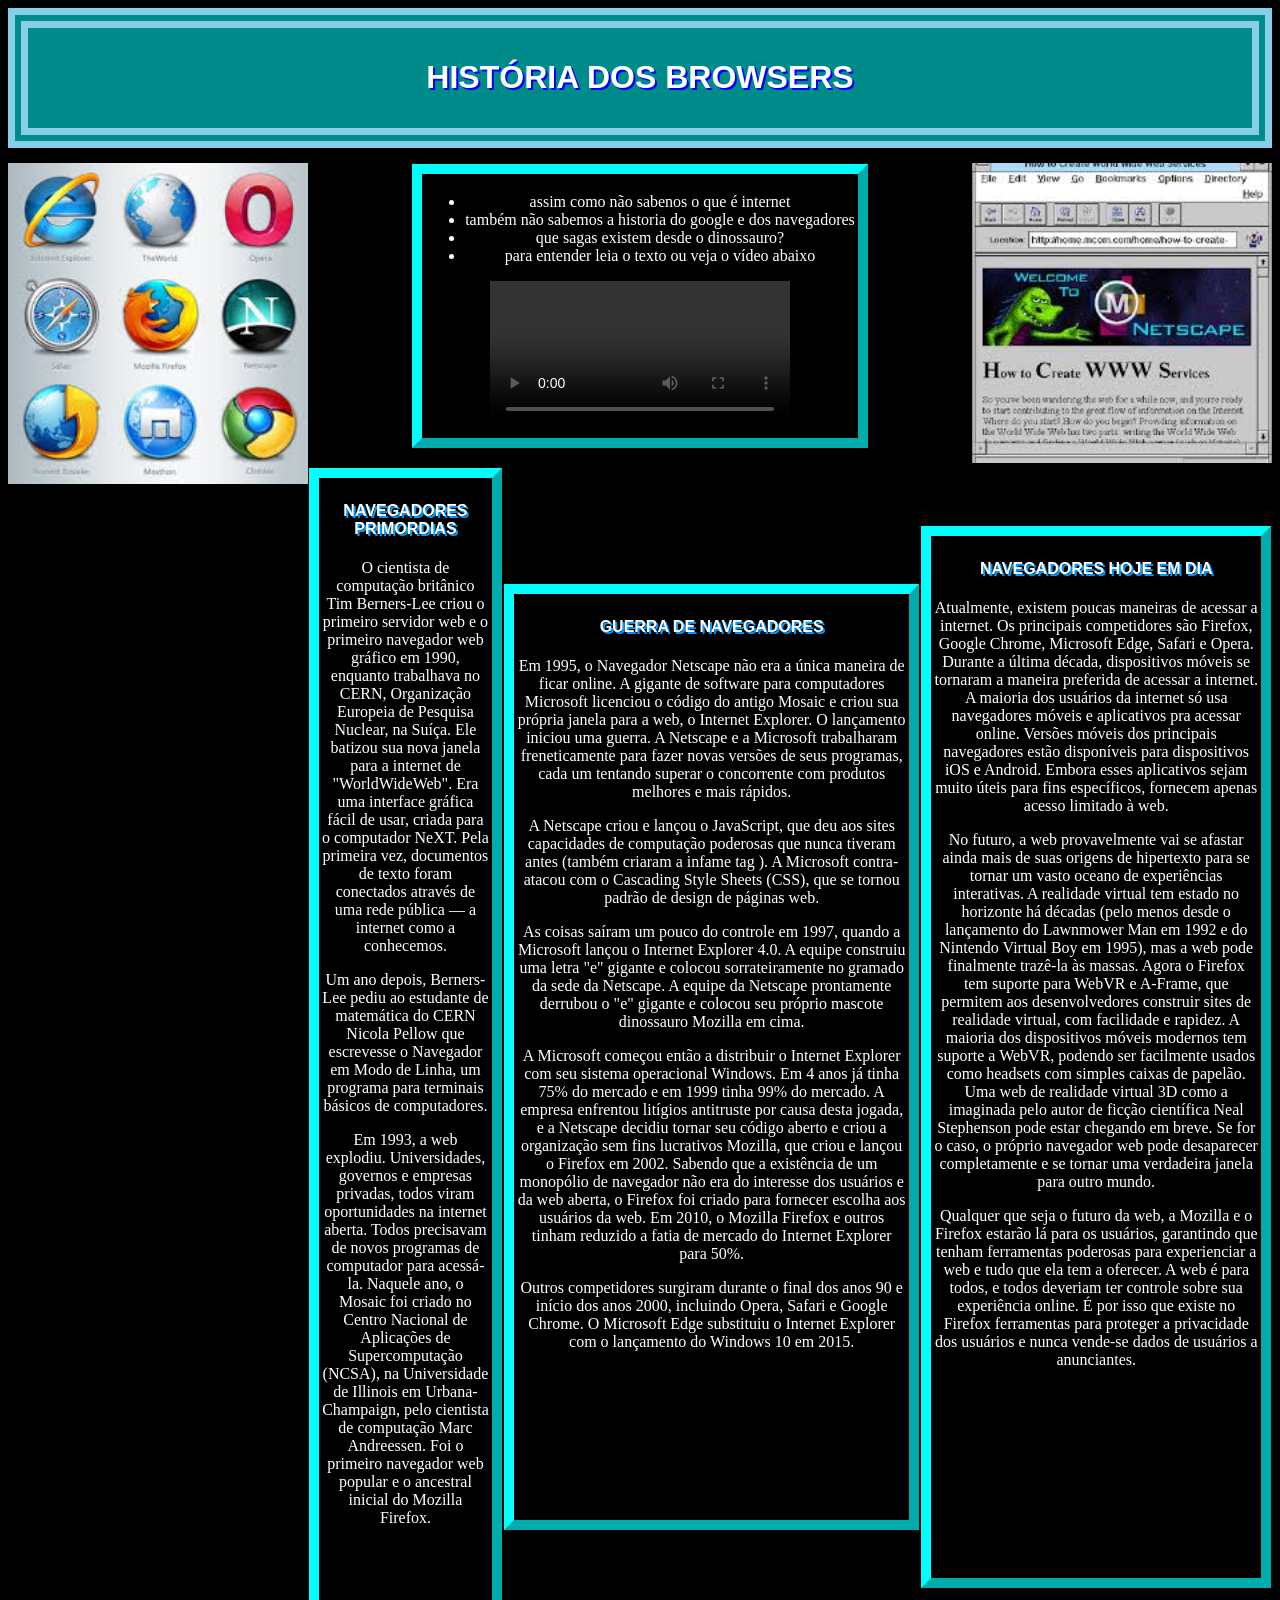
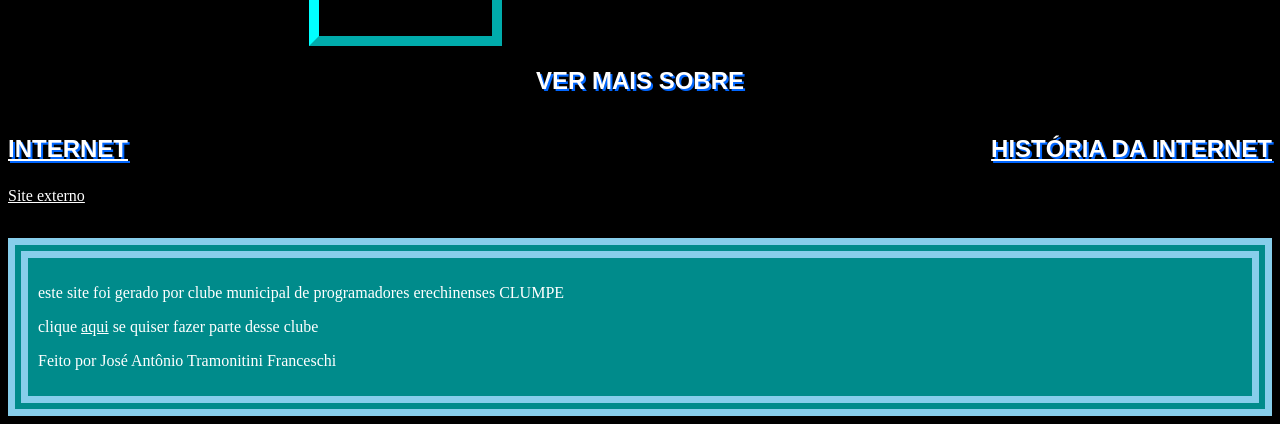
==== browsers.html @ 377e6787 "Add files via upload" ====
<!DOCTYPE html>
<html lang="en">

<head>
    <meta charset="UTF-8">
    <meta name="viewport" content="width=device-width, initial-scale=1.0">
    <title>história dos browsers</title>
    <link type='text/css' rel='stylesheet' href="/estilos/main.css">
</head>

<body>

    <div class="cabeçalho">
        <h1> HISTÓRIA DOS BROWSERS </h1>
    </div>
    <div class="direita"><img src="imagens/netscape.jpg" style="width: 300px;"></div>
    <div class="esquerda"><img src="imagens/navegadores.jpg" style="width: 300px;"></div>
    <div class="centro" style="display: flex;">
        <div class="animado">
        <table>
            <tr>
                <td>
                    <ul>
                        <li>assim como não sabenos o que é internet</li>
                        <li>também não sabemos a historia do google e dos navegadores</li>
                        <li>que sagas existem desde o dinossauro?</li>
                        <li>para entender leia o texto ou veja o vídeo abaixo</li>
                    </ul>
                    <video controls>
                        <source src="videos/videoplayback (1).mp4">
                    </video>
                </td>
            </tr>
        </table>
        </div>
    </div>
    <br>
    <div class="centro" style="display: flex;">
        <table style="height: 800px; padding-bottom: 90px;" class="animado">
            <tr>
                <td>
                    <h4><b>NAVEGADORES PRIMORDIAS</b></h4>
                    <p>O cientista de computação britânico Tim Berners-Lee criou o primeiro servidor web e o primeiro
                        navegador web gráfico em 1990, enquanto trabalhava no CERN, Organização Europeia de Pesquisa
                        Nuclear, na Suíça. Ele batizou sua nova janela para a internet de "WorldWideWeb". Era uma
                        interface
                        gráfica fácil de usar, criada para o computador NeXT. Pela primeira vez, documentos de texto
                        foram
                        conectados através de uma rede pública — a internet como a conhecemos.</p>
                    <p>Um ano depois, Berners-Lee pediu ao estudante de matemática do CERN Nicola Pellow que escrevesse
                        o
                        Navegador em Modo de Linha, um programa para terminais básicos de computadores.</p>
                    <p>Em 1993, a web explodiu. Universidades, governos e empresas privadas, todos viram oportunidades
                        na
                        internet aberta. Todos precisavam de novos programas de computador para acessá-la. Naquele ano,
                        o
                        Mosaic foi criado no Centro Nacional de Aplicações de Supercomputação (NCSA), na Universidade de
                        Illinois em Urbana-Champaign, pelo cientista de computação Marc Andreessen. Foi o primeiro
                        navegador
                        web popular e o ancestral inicial do Mozilla Firefox.</p>
                </td>
            </tr>
        </table>
        <table style="height: 800px; width: 7000px; padding-bottom: 150px;" class="animado">
            <tr>
                <td>
                    <h4><b>GUERRA DE NAVEGADORES</b></h4>
                    <p>Em 1995, o Navegador Netscape não era a única maneira de ficar online. A gigante de software para
                        computadores Microsoft licenciou o código do antigo Mosaic e criou sua própria janela para a
                        web, o
                        Internet Explorer. O lançamento iniciou uma guerra. A Netscape e a Microsoft trabalharam
                        freneticamente para fazer novas versões de seus programas, cada um tentando superar o
                        concorrente
                        com produtos melhores e mais rápidos.</p>
                    <p>A Netscape criou e lançou o JavaScript, que deu aos sites capacidades de computação poderosas que
                        nunca tiveram antes (também criaram a infame tag <blink>). A Microsoft contra-atacou com o
                            Cascading
                            Style Sheets (CSS), que se tornou padrão de design de páginas web.</p>
                    <p>As coisas saíram um pouco do controle em 1997, quando a Microsoft lançou o Internet Explorer 4.0.
                        A
                        equipe construiu uma letra "e" gigante e colocou sorrateiramente no gramado da sede da Netscape.
                        A
                        equipe da Netscape prontamente derrubou o "e" gigante e colocou seu próprio mascote dinossauro
                        Mozilla em cima.</p>
                    <p>A Microsoft começou então a distribuir o Internet Explorer com seu sistema operacional Windows.
                        Em 4
                        anos já tinha 75% do mercado e em 1999 tinha 99% do mercado. A empresa enfrentou litígios
                        antitruste
                        por causa desta jogada, e a Netscape decidiu tornar seu código aberto e criou a organização sem
                        fins
                        lucrativos Mozilla, que criou e lançou o Firefox em 2002. Sabendo que a existência de um
                        monopólio
                        de navegador não era do interesse dos usuários e da web aberta, o Firefox foi criado para
                        fornecer
                        escolha aos usuários da web. Em 2010, o Mozilla Firefox e outros tinham reduzido a fatia de
                        mercado
                        do Internet Explorer para 50%.</p>
                    <p>Outros competidores surgiram durante o final dos anos 90 e início dos anos 2000, incluindo Opera,
                        Safari e Google Chrome. O Microsoft Edge substituiu o Internet Explorer com o lançamento do
                        Windows
                        10 em 2015.</p>
                </td>
            </tr>
        </table>
        <table style="height: 800px; padding-bottom: 190px;" class="animado">
            <tr>
                <td>
                    <h4><b>NAVEGADORES HOJE EM DIA</b></h4>
                    <p>Atualmente, existem poucas maneiras de acessar a internet. Os principais competidores são
                        Firefox,
                        Google Chrome, Microsoft Edge, Safari e Opera. Durante a última década, dispositivos móveis se
                        tornaram a maneira preferida de acessar a internet. A maioria dos usuários da internet só usa
                        navegadores móveis e aplicativos pra acessar online. Versões móveis dos principais navegadores
                        estão
                        disponíveis para dispositivos iOS e Android. Embora esses aplicativos sejam muito úteis para
                        fins
                        específicos, fornecem apenas acesso limitado à web.</p>
                    <p>No futuro, a web provavelmente vai se afastar ainda mais de suas origens de hipertexto para se
                        tornar
                        um vasto oceano de experiências interativas. A realidade virtual tem estado no horizonte há
                        décadas
                        (pelo menos desde o lançamento do Lawnmower Man em 1992 e do Nintendo Virtual Boy em 1995), mas
                        a
                        web pode finalmente trazê-la às massas. Agora o Firefox tem suporte para WebVR e A-Frame, que
                        permitem aos desenvolvedores construir sites de realidade virtual, com facilidade e rapidez. A
                        maioria dos dispositivos móveis modernos tem suporte a WebVR, podendo ser facilmente usados como
                        headsets com simples caixas de papelão. Uma web de realidade virtual 3D como a imaginada pelo
                        autor
                        de ficção científica Neal Stephenson pode estar chegando em breve. Se for o caso, o próprio
                        navegador web pode desaparecer completamente e se tornar uma verdadeira janela para outro mundo.
                    </p>
                    <p>Qualquer que seja o futuro da web, a Mozilla e o Firefox estarão lá para os usuários, garantindo
                        que
                        tenham ferramentas poderosas para experienciar a web e tudo que ela tem a oferecer. A web é para
                        todos, e todos deveriam ter controle sobre sua experiência online. É por isso que existe no
                        Firefox
                        ferramentas para proteger a privacidade dos usuários e nunca vende-se dados de usuários a
                        anunciantes.</p>
                </td>
            </tr>
        </table>
    </div>
    <div class="centro">
        <h2>VER MAIS SOBRE</h2>
    </div>
    <div class="direita">
        <h2><a href="historiadainternet.html">HISTÓRIA DA INTERNET</a></h2>
    </div>
    <div class="esquerda">
        <h2><a href="index.html">INTERNET</a></h2>
    </div>
    <br><br><br><br>
    <a
        href="https://dd7da946b8.cbaul-cdnwnd.com/d067d0b8cfb84ab92deafed0369ae58b/200000109-8809989fd0/Hist%C3%B3ria%20dos%20navegadores.pdf">Site
        externo</a>
    <br><br>
    <div class="rodapé">
        <p>este site foi gerado por clube municipal de programadores erechinenses CLUMPE</p>
        <p>clique <a href="formulario.html">aqui</a> se quiser fazer parte desse clube</p>
        <p>Feito por José Antônio Tramonitini Franceschi</p>
    </div>








</body>

</html>
---- estilos/main.css ----
body {
    Background-color: black;

}

p {
    color: white;
    font-family: Cambria, Cochin, Georgia, Times, 'Times New Roman', serif;
}

h1 {
    color: white;
    font-family: 'Franklin Gothic Medium', 'Arial Narrow', Arial, sans-serif;
    text-shadow: 2px 2px blue;
}

h4 {
    color: white;
    font-family: 'Franklin Gothic Medium', 'Arial Narrow', Arial, sans-serif;
    text-shadow: 2px 2px rgb(0, 153, 255);
}

h2 {
    color: white;
    font-family: 'Franklin Gothic Medium', 'Arial Narrow', Arial, sans-serif;
    text-shadow: 2px 2px rgb(0, 102, 255);
}

ul {
    font-family: Cambria, Cochin, Georgia, Times, 'Times New Roman', serif;
}

li {
    color: white;
    font-family: Cambria, Cochin, Georgia, Times, 'Times New Roman', serif;
}

th {
    color: white;
    font-family: 'Franklin Gothic Medium', 'Arial Narrow', Arial, sans-serif;
}

b {
    color: white;
}

a {
    color: white;
}

table {
    border-style: outset;
    border-width: 10px;
    border-color:cyan;
}

.direita {
    display: flex;
    justify-content: right;
    align-items: right;
    float: right;
}

.esquerda {
    display: flex;
    justify-content: left;
    align-items: left;
    float: left;
}

.centro {
    margin: 0 auto;
    justify-content: center;
    align-items: center;
    text-align: center;
}

.padraoformclumpe {
    background-color: darkslategray;
    border: 10px inset skyblue;
    padding: 10px;
    display:inline-block;
    width: 600px;
}

.cabeçalho {
    padding: 10px;
    background-color: darkcyan;
    display: flex;
    justify-content: center;
    margin-bottom: 15px;
    border: 20px double skyblue;
    ;
}

.rodapé {
    padding: 10px;
    background-color: darkcyan;
    display: block;
    border: 20px double skyblue;
    margin-top: 15px;
}
.animado {
transition: transform 1s ease;
margin: 1px;
}
.animado:hover {
transform: scale(1.05);
}
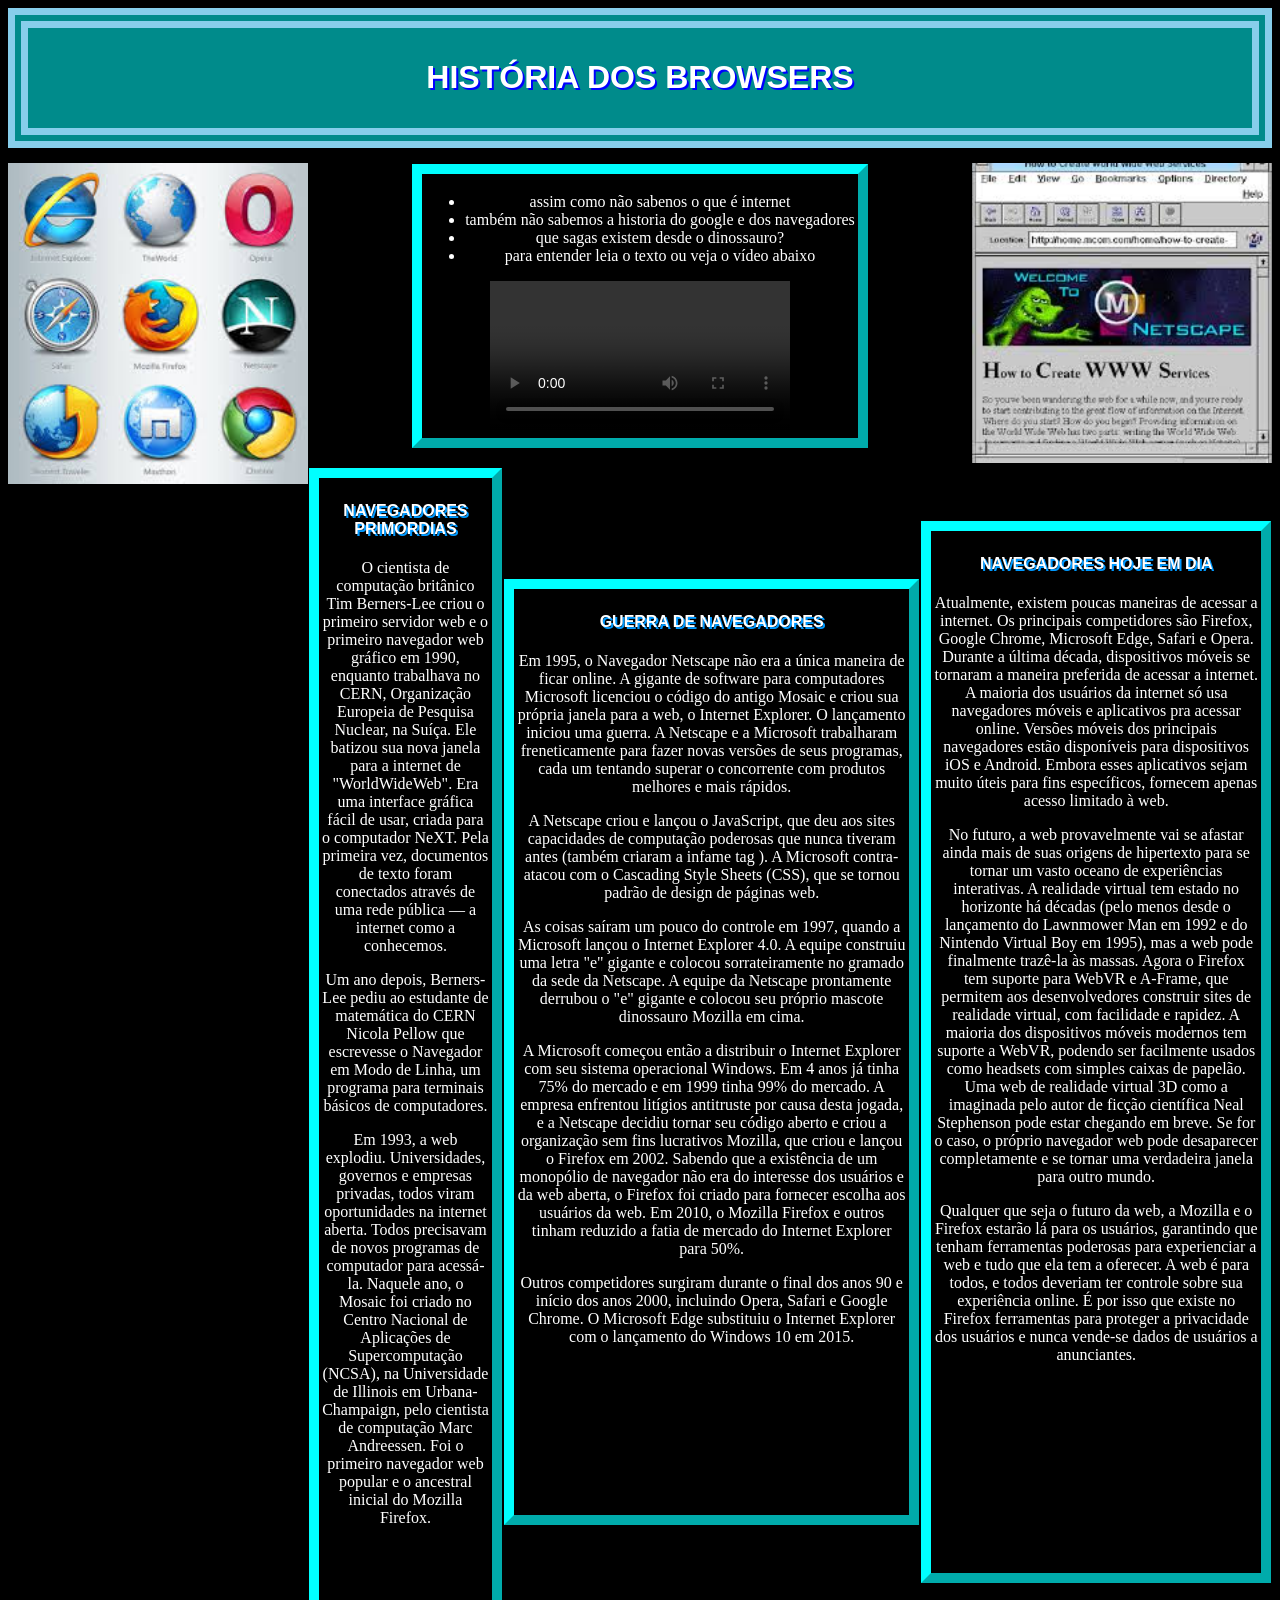
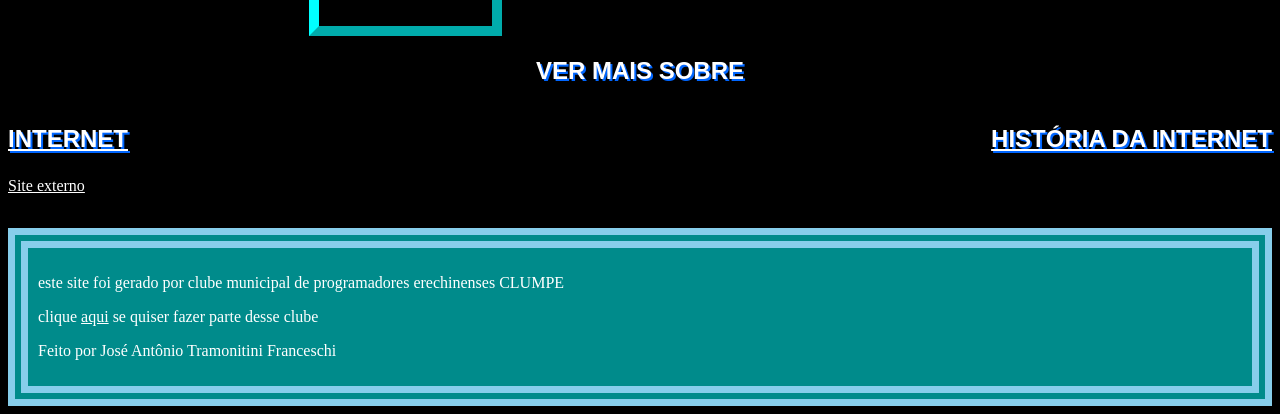
==== commit ca3f83c3: "Update browsers.html" ====
--- a/browsers.html
+++ b/browsers.html
@@ -5,7 +5,7 @@
     <meta charset="UTF-8">
     <meta name="viewport" content="width=device-width, initial-scale=1.0">
     <title>história dos browsers</title>
-    <link type='text/css' rel='stylesheet' href="/estilos/main.css">
+    <link type='text/css' rel='stylesheet' href="estilos2.css">
 </head>
 
 <body>
@@ -36,7 +36,7 @@
     </div>
     <br>
     <div class="centro" style="display: flex;">
-        <table style="height: 800px; padding-bottom: 90px;" class="animado">
+        <table style="height: 800px; padding-bottom: 80px;" class="animado">
             <tr>
                 <td>
                     <h4><b>NAVEGADORES PRIMORDIAS</b></h4>
@@ -169,4 +169,4 @@
 
 </body>
 
-</html>+</html>
--- a/estilos2.css
+++ b/estilos2.css
@@ -0,0 +1,109 @@
+body {
+    Background-color: black;
+
+}
+
+p {
+    color: white;
+    font-family: Cambria, Cochin, Georgia, Times, 'Times New Roman', serif;
+}
+
+h1 {
+    color: white;
+    font-family: 'Franklin Gothic Medium', 'Arial Narrow', Arial, sans-serif;
+    text-shadow: 2px 2px blue;
+}
+
+h4 {
+    color: white;
+    font-family: 'Franklin Gothic Medium', 'Arial Narrow', Arial, sans-serif;
+    text-shadow: 2px 2px rgb(0, 153, 255);
+}
+
+h2 {
+    color: white;
+    font-family: 'Franklin Gothic Medium', 'Arial Narrow', Arial, sans-serif;
+    text-shadow: 2px 2px rgb(0, 102, 255);
+}
+
+ul {
+    font-family: Cambria, Cochin, Georgia, Times, 'Times New Roman', serif;
+}
+
+li {
+    color: white;
+    font-family: Cambria, Cochin, Georgia, Times, 'Times New Roman', serif;
+}
+
+th {
+    color: white;
+    font-family: 'Franklin Gothic Medium', 'Arial Narrow', Arial, sans-serif;
+}
+
+b {
+    color: white;
+}
+
+a {
+    color: white;
+}
+
+table {
+    border-style: outset;
+    border-width: 10px;
+    border-color:cyan;
+}
+
+.direita {
+    display: flex;
+    justify-content: right;
+    align-items: right;
+    float: right;
+}
+
+.esquerda {
+    display: flex;
+    justify-content: left;
+    align-items: left;
+    float: left;
+}
+
+.centro {
+    margin: 0 auto;
+    justify-content: center;
+    align-items: center;
+    text-align: center;
+}
+
+.padraoformclumpe {
+    background-color: darkslategray;
+    border: 10px inset skyblue;
+    padding: 10px;
+    display:inline-block;
+    width: 600px;
+}
+
+.cabeçalho {
+    padding: 10px;
+    background-color: darkcyan;
+    display: flex;
+    justify-content: center;
+    margin-bottom: 15px;
+    border: 20px double skyblue;
+    ;
+}
+
+.rodapé {
+    padding: 10px;
+    background-color: darkcyan;
+    display: block;
+    border: 20px double skyblue;
+    margin-top: 15px;
+}
+.animado {
+transition: transform 1s ease;
+margin: 1px;
+}
+.animado:hover {
+transform: scale(1.05);
+}
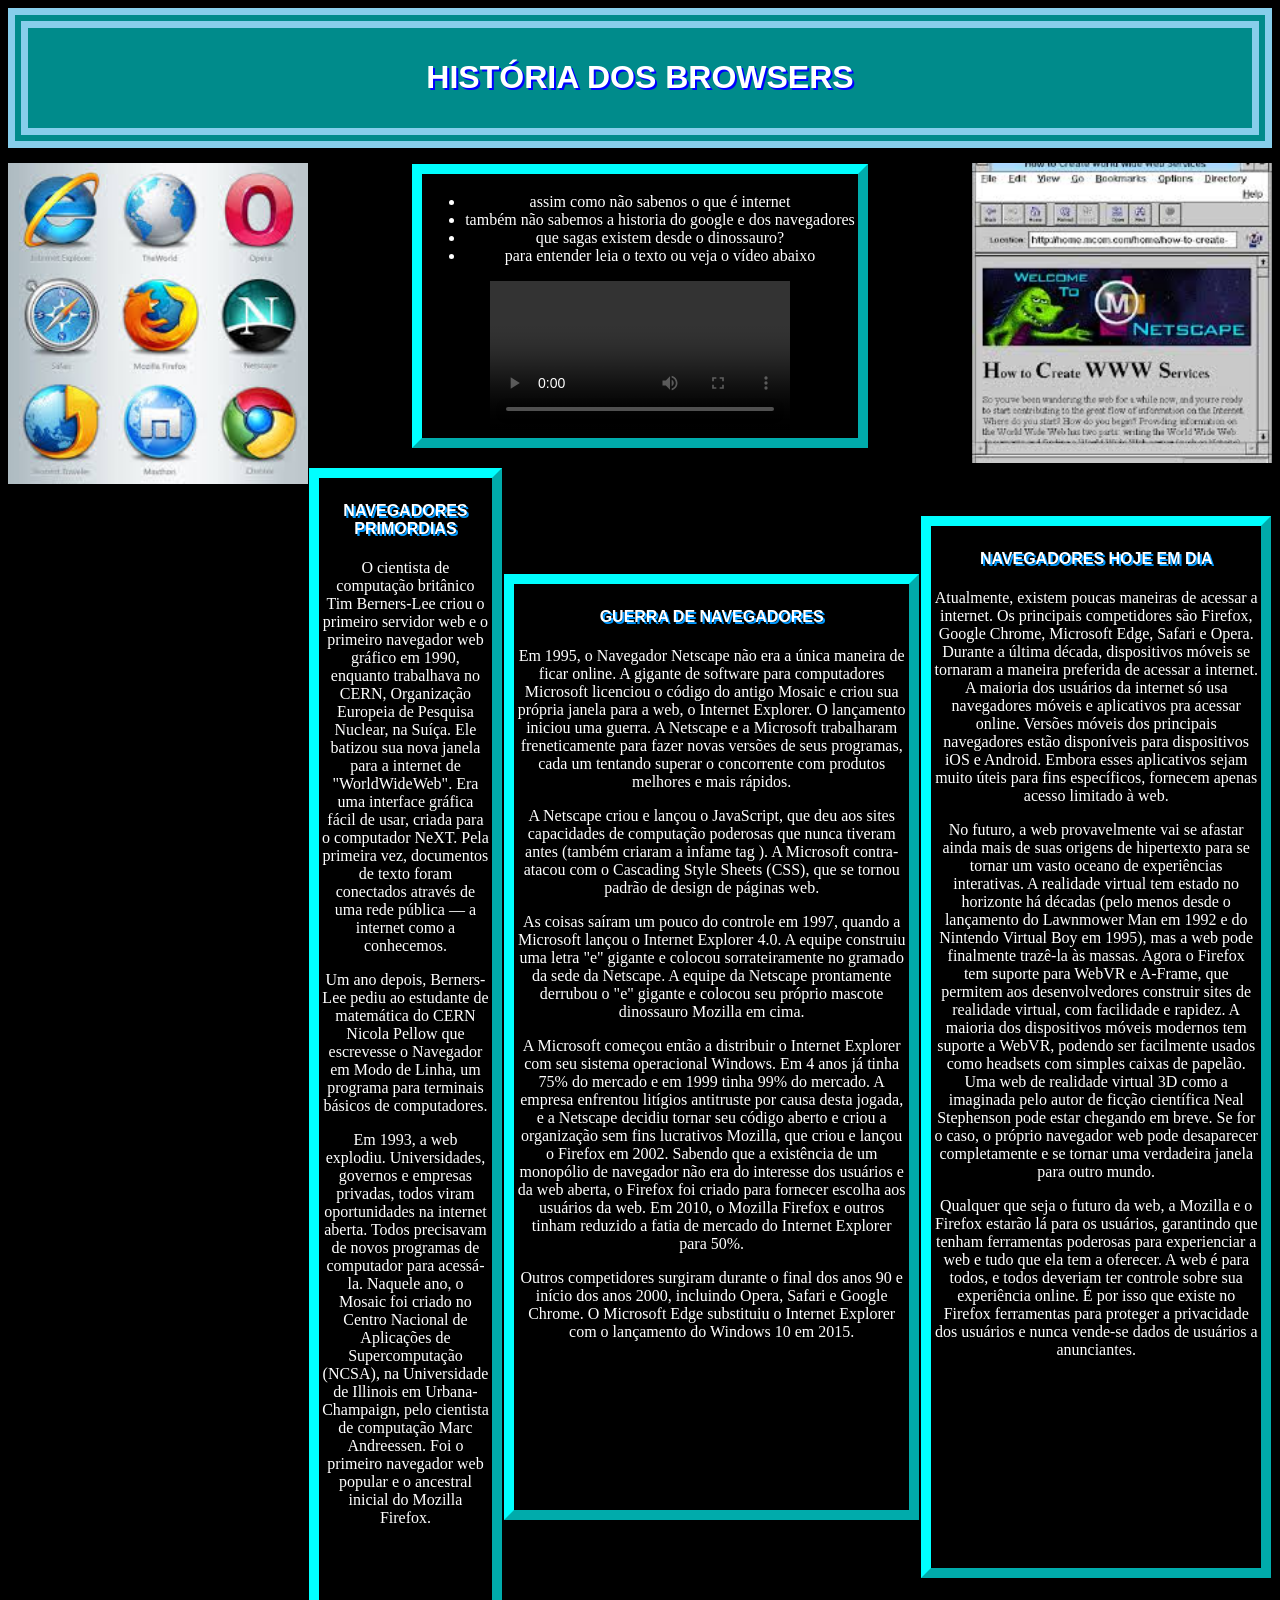
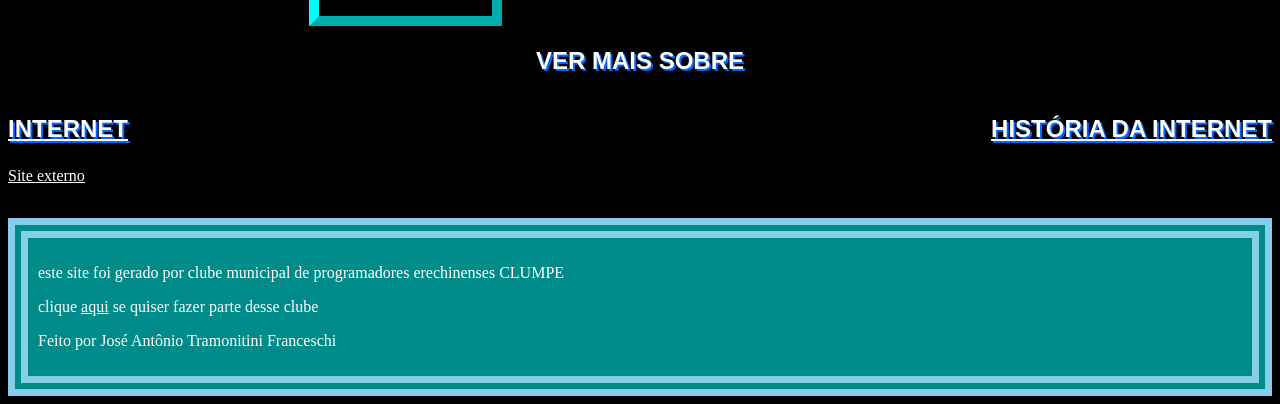
==== commit ecc489c1: "Update browsers.html" ====
--- a/browsers.html
+++ b/browsers.html
@@ -36,7 +36,7 @@
     </div>
     <br>
     <div class="centro" style="display: flex;">
-        <table style="height: 800px; padding-bottom: 80px;" class="animado">
+        <table style="height: 800px; padding-bottom: 70px;" class="animado">
             <tr>
                 <td>
                     <h4><b>NAVEGADORES PRIMORDIAS</b></h4>
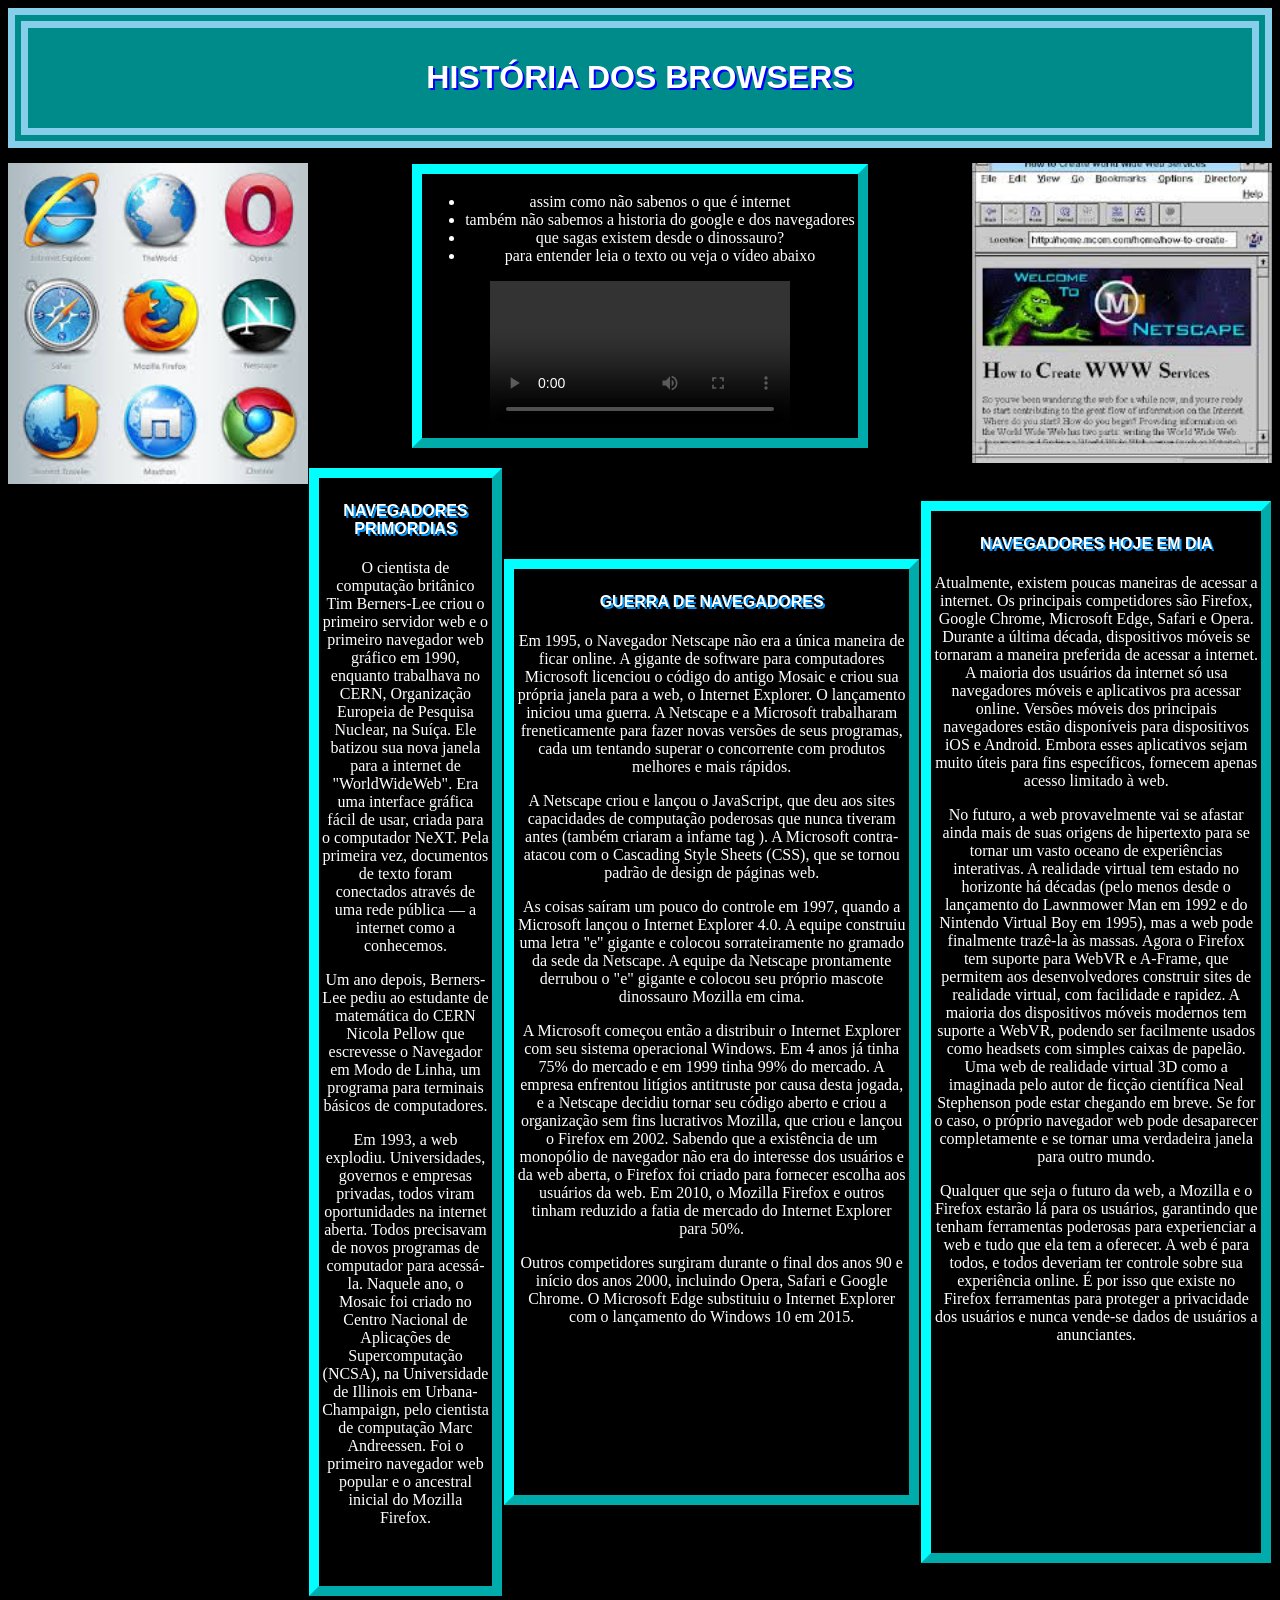
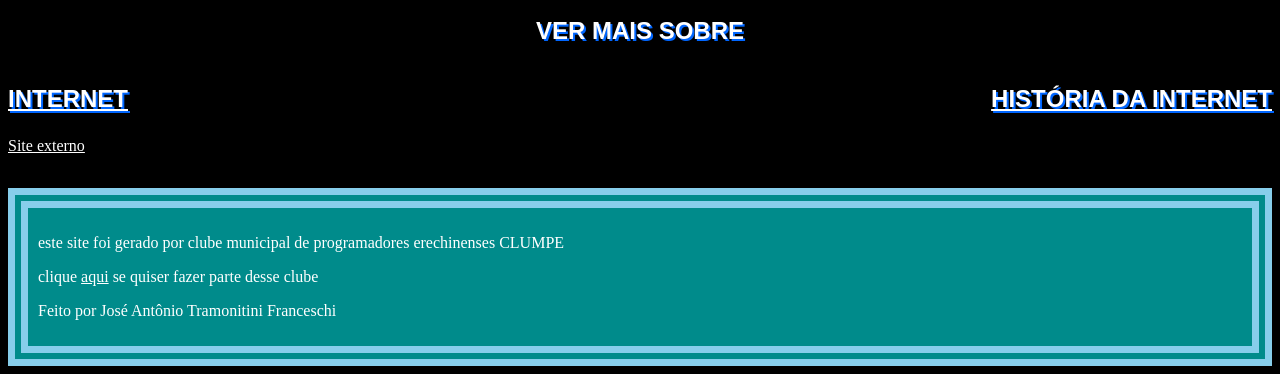
==== commit adcaa016: "Update browsers.html" ====
--- a/browsers.html
+++ b/browsers.html
@@ -36,7 +36,7 @@
     </div>
     <br>
     <div class="centro" style="display: flex;">
-        <table style="height: 800px; padding-bottom: 70px;" class="animado">
+        <table style="height: 800px; padding-bottom: 40px;" class="animado">
             <tr>
                 <td>
                     <h4><b>NAVEGADORES PRIMORDIAS</b></h4>
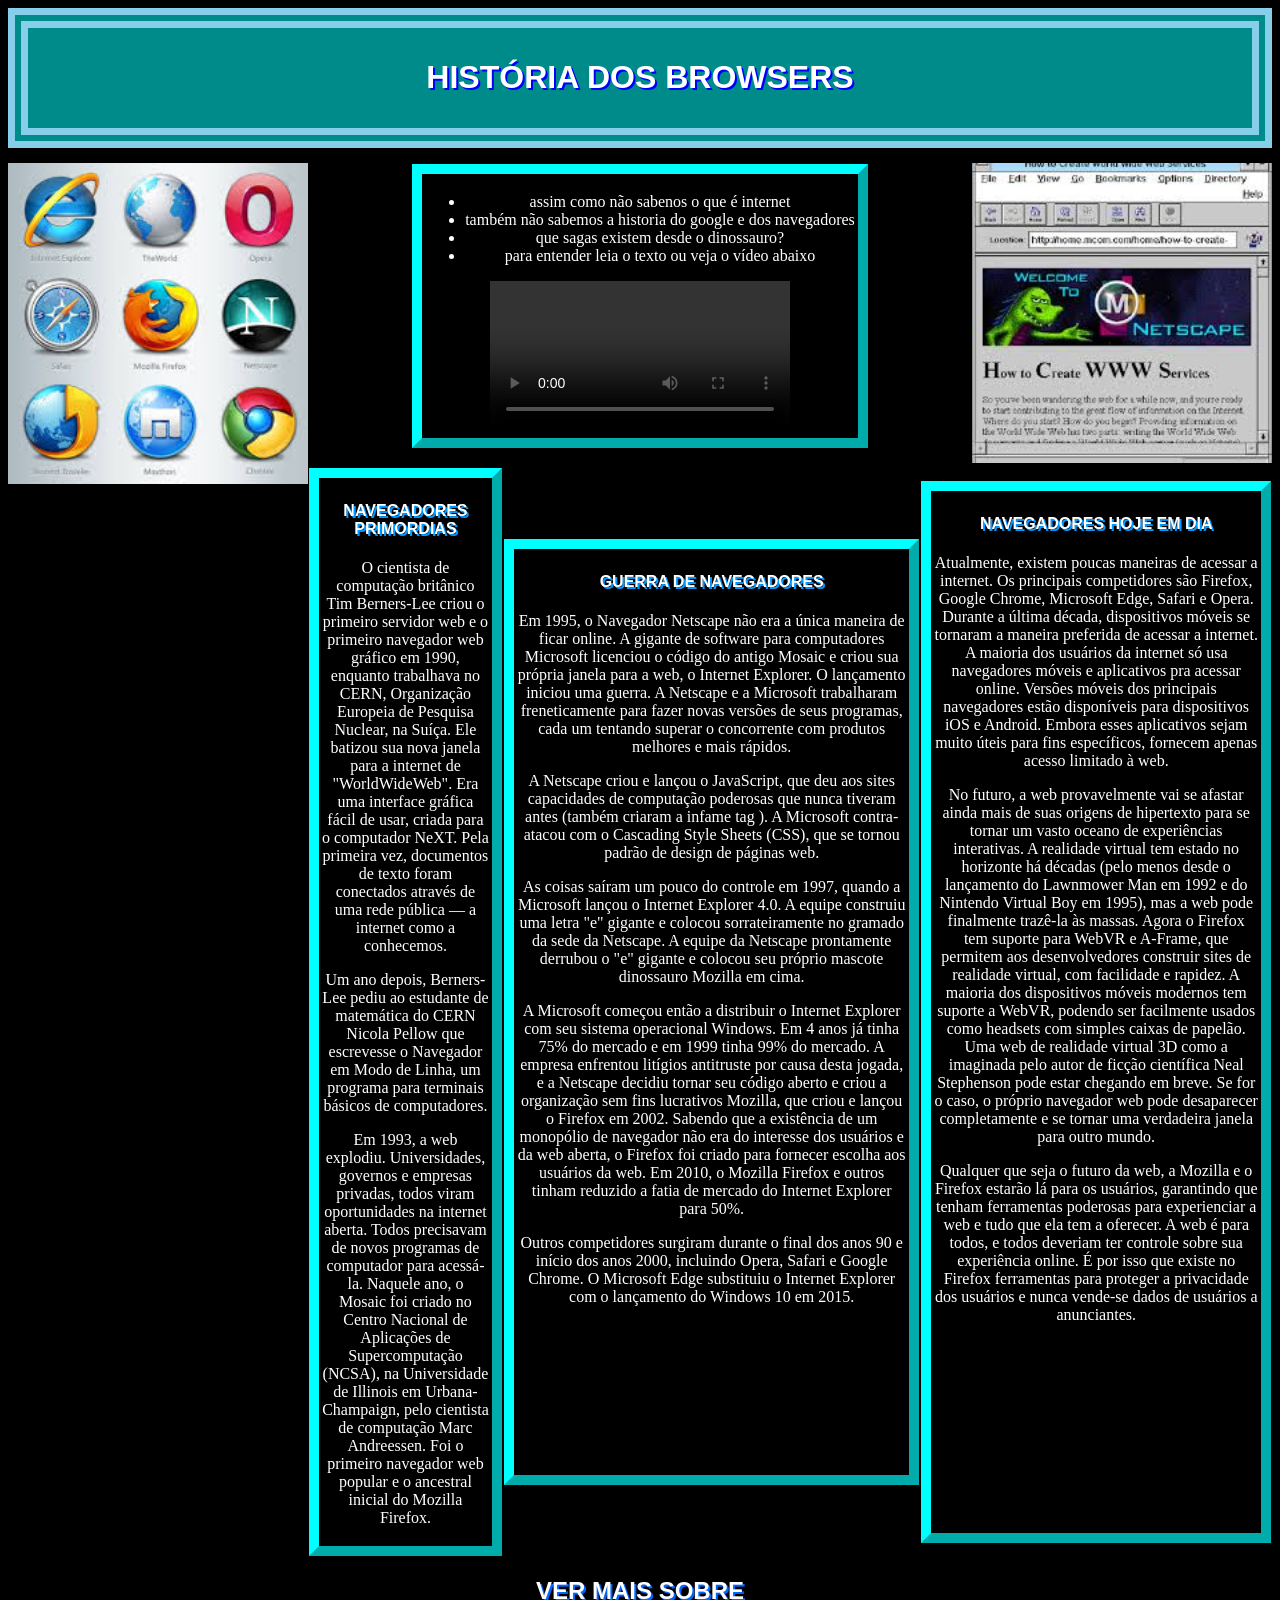
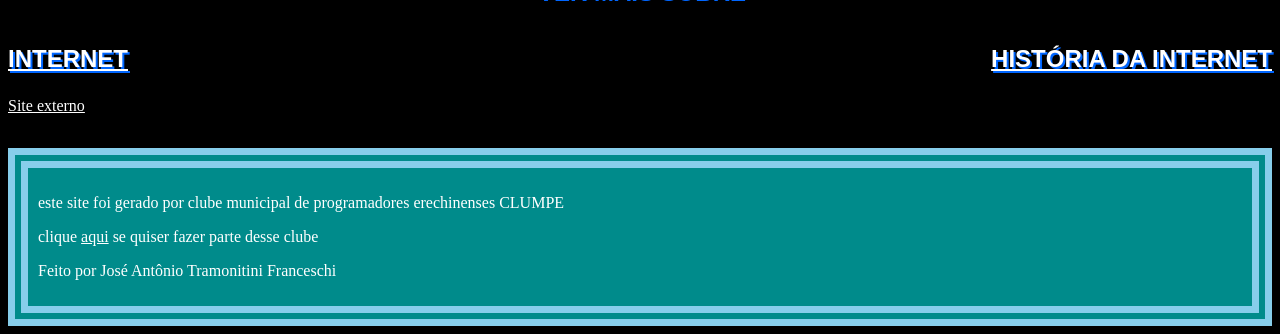
==== commit f1935b27: "Update browsers.html" ====
--- a/browsers.html
+++ b/browsers.html
@@ -36,7 +36,7 @@
     </div>
     <br>
     <div class="centro" style="display: flex;">
-        <table style="height: 800px; padding-bottom: 40px;" class="animado">
+        <table style="height: 800px; padding-bottom: 0px;" class="animado">
             <tr>
                 <td>
                     <h4><b>NAVEGADORES PRIMORDIAS</b></h4>
